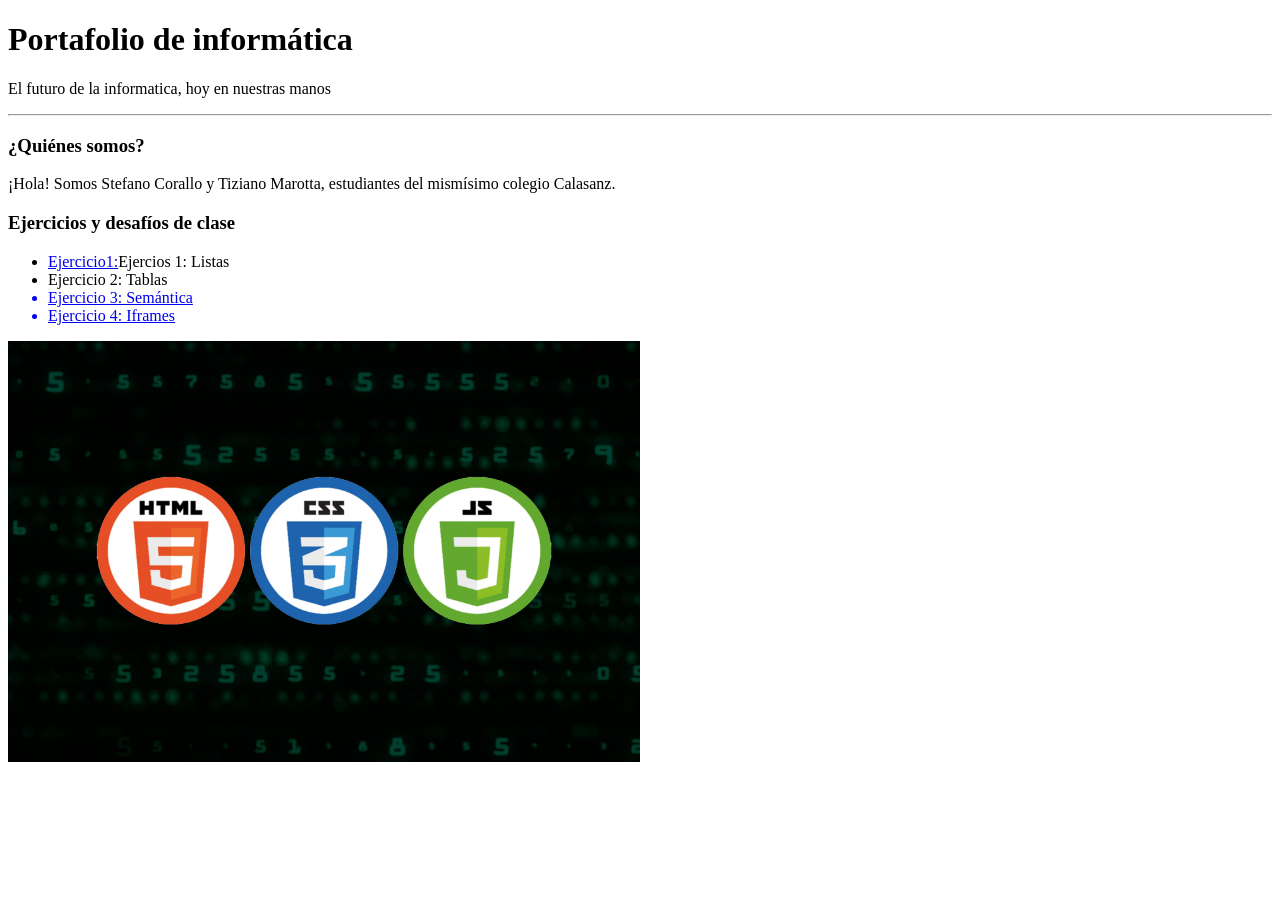
==== index.html @ dc1f7cfb "Update index.html" ====
<!DOCTYPE html>
<html lang="es">
<head>
    <meta charset="UTF-8">
    <meta name="viewport" content="width=device-width, initial-scale=1.0">
    <title>Portafolio</title>
</head>
<body>
    <h1>Portafolio de informática</h1>
    <p>El futuro de la informatica, hoy en nuestras manos</p>
    <hr>
    <h3>¿Quiénes somos?</h3>
    <p>¡Hola! Somos Stefano Corallo y Tiziano Marotta, estudiantes del mismísimo colegio Calasanz. </p>
    <h3>Ejercicios y desafíos de clase</h3>
   <ul>
    <li><a href="./pages/listas.html">Ejercicio1:</a>Ejercios 1: Listas</li>
    <li>Ejercicio 2:</a> Tablas</li>
       <a href="./pages/tabla1">
    <li>Ejercicio 3: Semántica</li>
    <li>Ejercicio 4: Iframes</li>
   </ul>
<img src="./tecnologias.jpg" alt="imagen de tecnologias" width="50%">
     

</body>
</html>
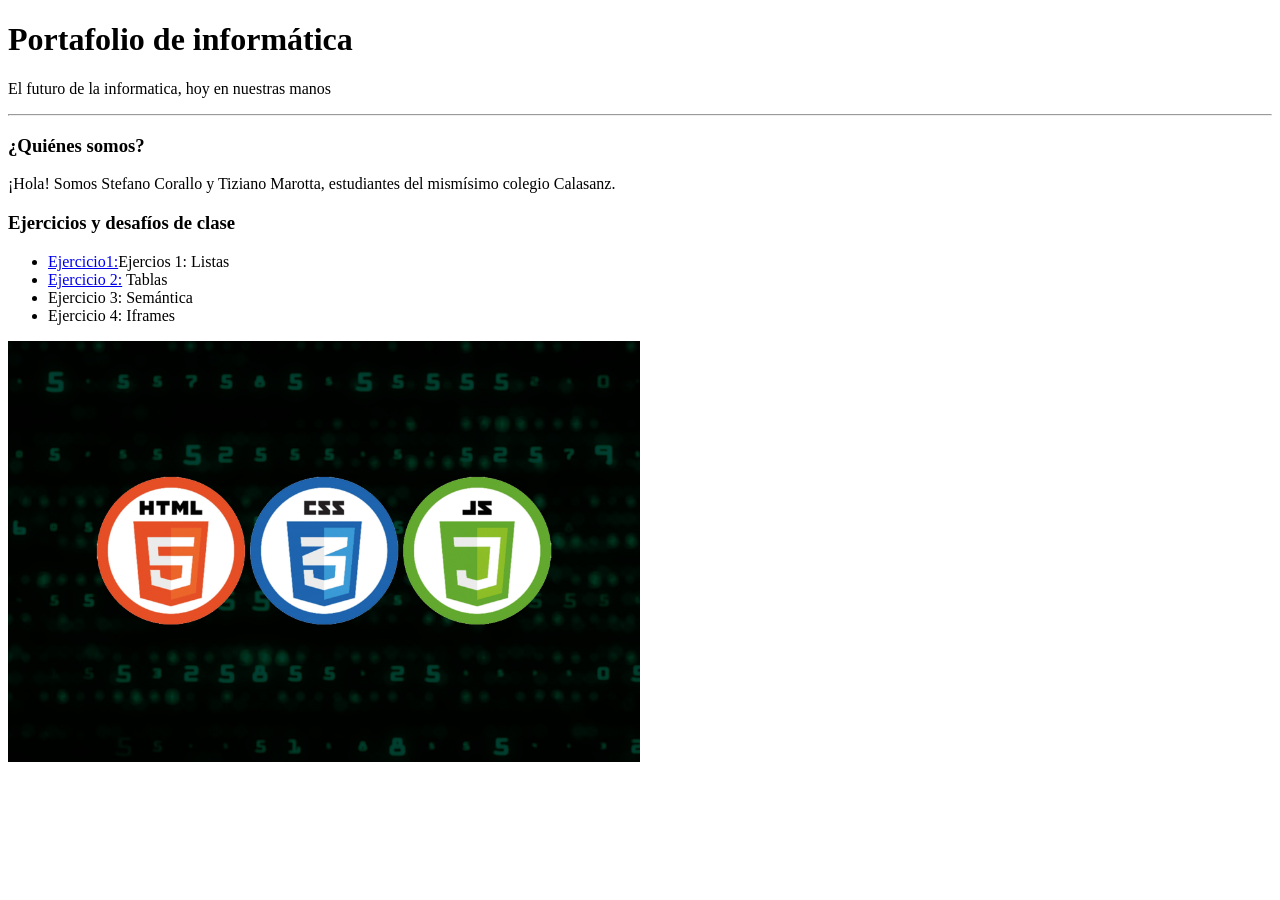
==== commit 9230efc3: "Fix HTML structure and correct links" ====
--- a/index.html
+++ b/index.html
@@ -14,8 +14,7 @@
     <h3>Ejercicios y desafíos de clase</h3>
    <ul>
     <li><a href="./pages/listas.html">Ejercicio1:</a>Ejercios 1: Listas</li>
-    <li>Ejercicio 2:</a> Tablas</li>
-       <a href="./pages/tabla1">
+    <li><a href="./pages/tabla1">Ejercicio 2:</a> Tablas</li>
     <li>Ejercicio 3: Semántica</li>
     <li>Ejercicio 4: Iframes</li>
    </ul>
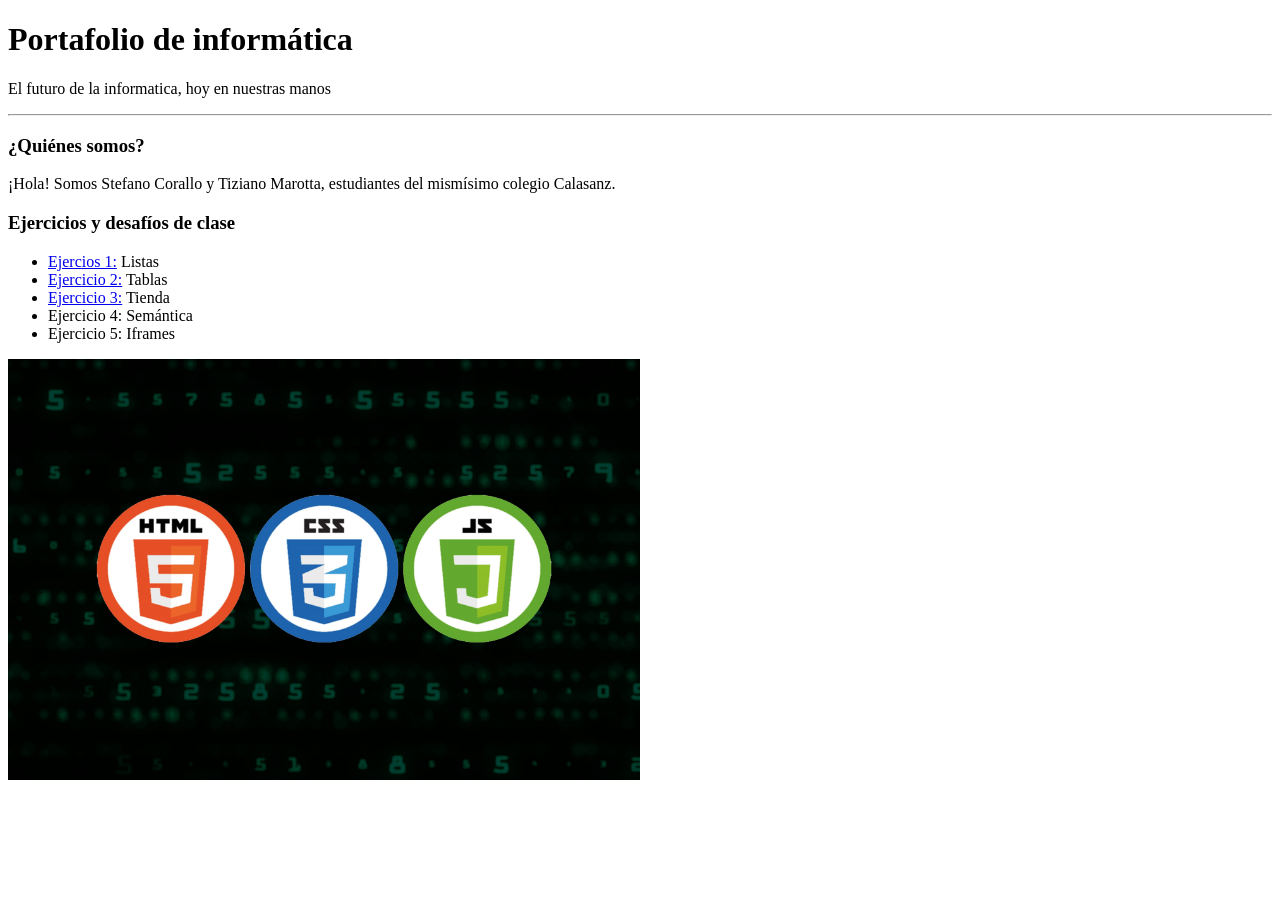
==== commit 6a8a5faf: "Update portfolio HTML content and links" ====
--- a/index.html
+++ b/index.html
@@ -13,10 +13,11 @@
     <p>¡Hola! Somos Stefano Corallo y Tiziano Marotta, estudiantes del mismísimo colegio Calasanz. </p>
     <h3>Ejercicios y desafíos de clase</h3>
    <ul>
-    <li><a href="./pages/listas.html">Ejercicio1:</a>Ejercios 1: Listas</li>
+    <li><a href="./pages/listas.html">Ejercios 1:</a> Listas</li>
     <li><a href="./pages/tabla1">Ejercicio 2:</a> Tablas</li>
-    <li>Ejercicio 3: Semántica</li>
-    <li>Ejercicio 4: Iframes</li>
+    <li><a href="./pages/tienda.html">Ejercicio 3:</a> Tienda</li>
+    <li>Ejercicio 4: Semántica</li>
+    <li>Ejercicio 5: Iframes</li>
    </ul>
 <img src="./tecnologias.jpg" alt="imagen de tecnologias" width="50%">
      
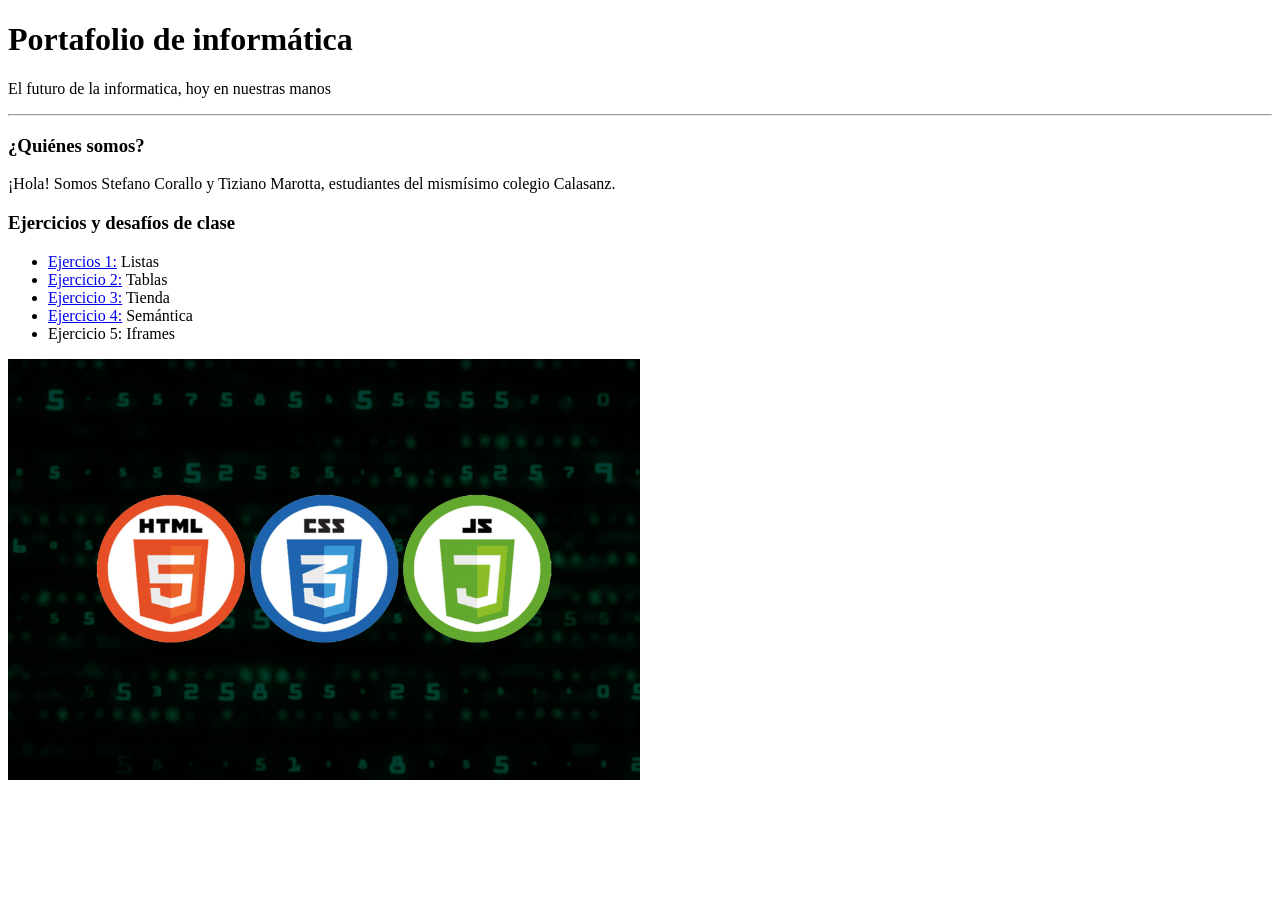
==== commit 5161f775: "Update index.html" ====
--- a/index.html
+++ b/index.html
@@ -16,7 +16,7 @@
     <li><a href="./pages/listas.html">Ejercios 1:</a> Listas</li>
     <li><a href="./pages/tabla1">Ejercicio 2:</a> Tablas</li>
     <li><a href="./pages/tienda.html">Ejercicio 3:</a> Tienda</li>
-    <li>Ejercicio 4: Semántica</li>
+    <li><a href="./pages/semantica.html">Ejercicio 4:</a> Semántica</li>
     <li>Ejercicio 5: Iframes</li>
    </ul>
 <img src="./tecnologias.jpg" alt="imagen de tecnologias" width="50%">
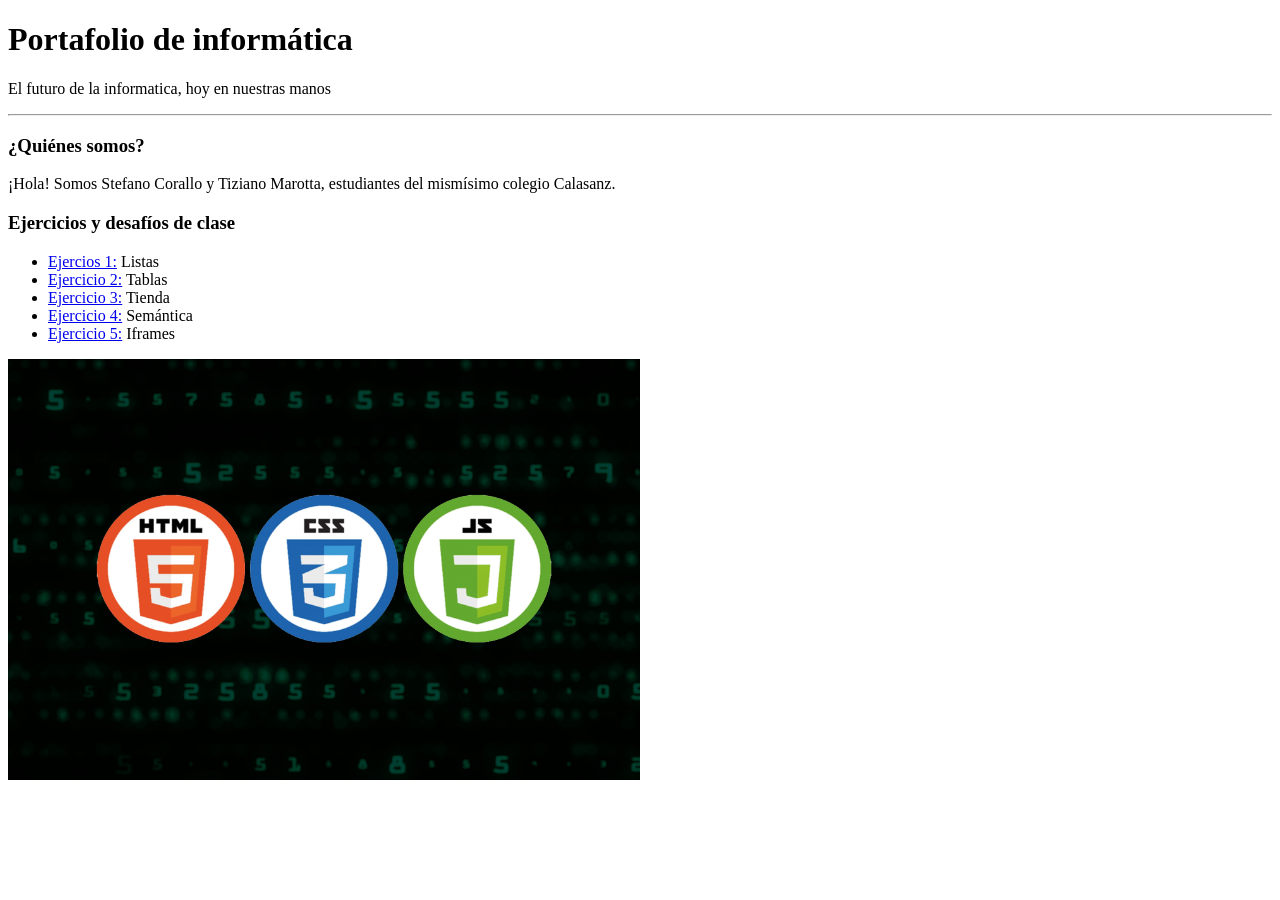
==== commit 0b8dc01b: "Update index.html" ====
--- a/index.html
+++ b/index.html
@@ -17,7 +17,7 @@
     <li><a href="./pages/tabla1">Ejercicio 2:</a> Tablas</li>
     <li><a href="./pages/tienda.html">Ejercicio 3:</a> Tienda</li>
     <li><a href="./pages/semantica.html">Ejercicio 4:</a> Semántica</li>
-    <li>Ejercicio 5: Iframes</li>
+    <li><a href="./pages/diario.html">Ejercicio 5:</a> Iframes</li>
    </ul>
 <img src="./tecnologias.jpg" alt="imagen de tecnologias" width="50%">
      
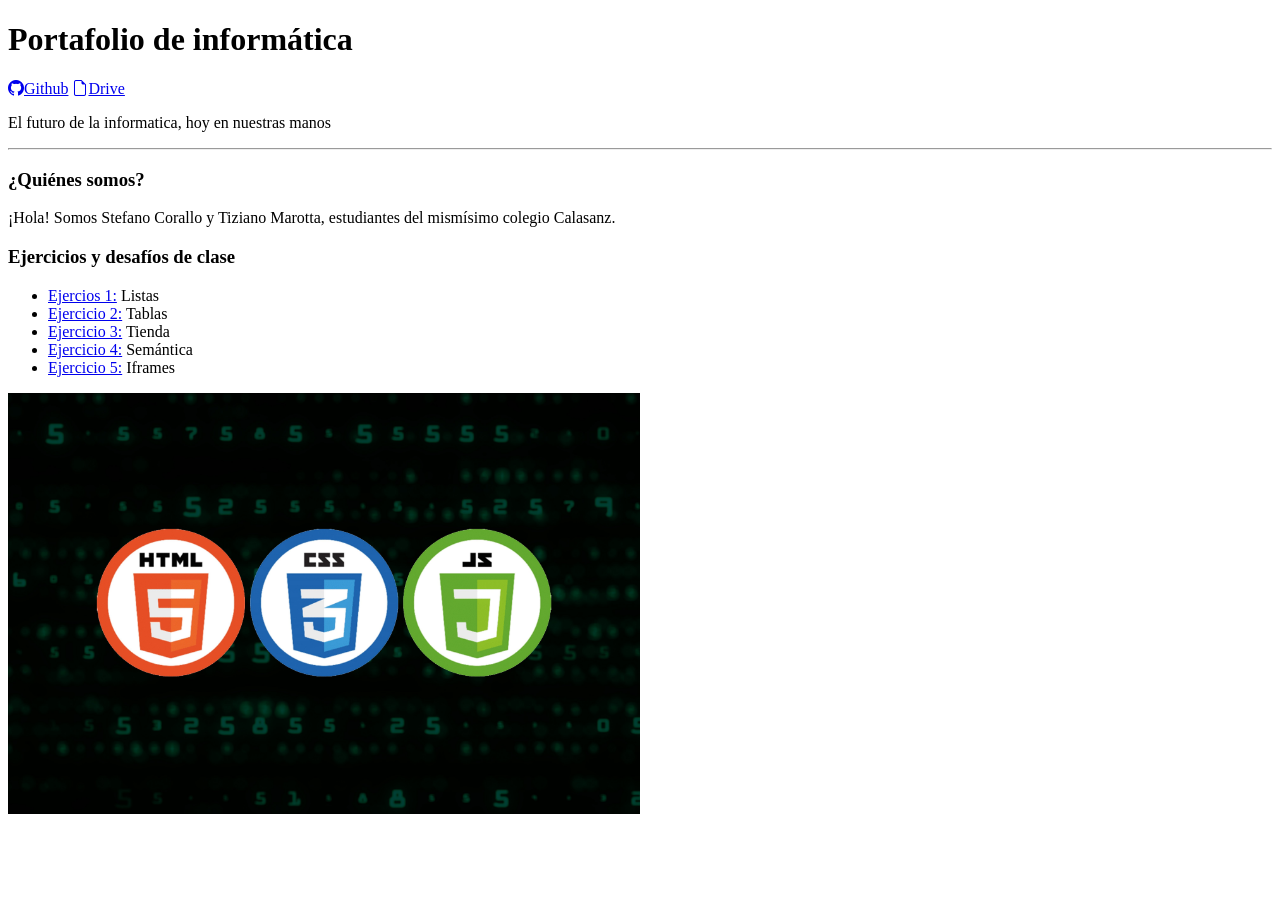
==== commit 835e7e3f: "Add files via upload" ====
--- a/index.html
+++ b/index.html
@@ -4,9 +4,16 @@
     <meta charset="UTF-8">
     <meta name="viewport" content="width=device-width, initial-scale=1.0">
     <title>Portafolio</title>
+    <link rel="stylesheet" href="https://cdn.jsdelivr.net/npm/bootstrap-icons@1.13.1/font/bootstrap-icons.min.css">
 </head>
 <body>
+    <header>
     <h1>Portafolio de informática</h1>
+</header>
+<nav> 
+<a href="https://github.com/Corallo123/informatica"><i class="bi bi-github"></i>Github</a>
+<a href="https://drive.google.com/drive/folders/1LBBHPBD2CpMCMa0LkKKJ8xPn1i9h4RX5"><i class="bi bi-file-earmark"></i>Drive</a>
+</nav>
     <p>El futuro de la informatica, hoy en nuestras manos</p>
     <hr>
     <h3>¿Quiénes somos?</h3>
@@ -19,7 +26,7 @@
     <li><a href="./pages/semantica.html">Ejercicio 4:</a> Semántica</li>
     <li><a href="./pages/diario.html">Ejercicio 5:</a> Iframes</li>
    </ul>
-<img src="./tecnologias.jpg" alt="imagen de tecnologias" width="50%">
+<img src="./img/tecnologias.jpg" alt="imagen de tecnologias" width="50%">
      
 
 </body>
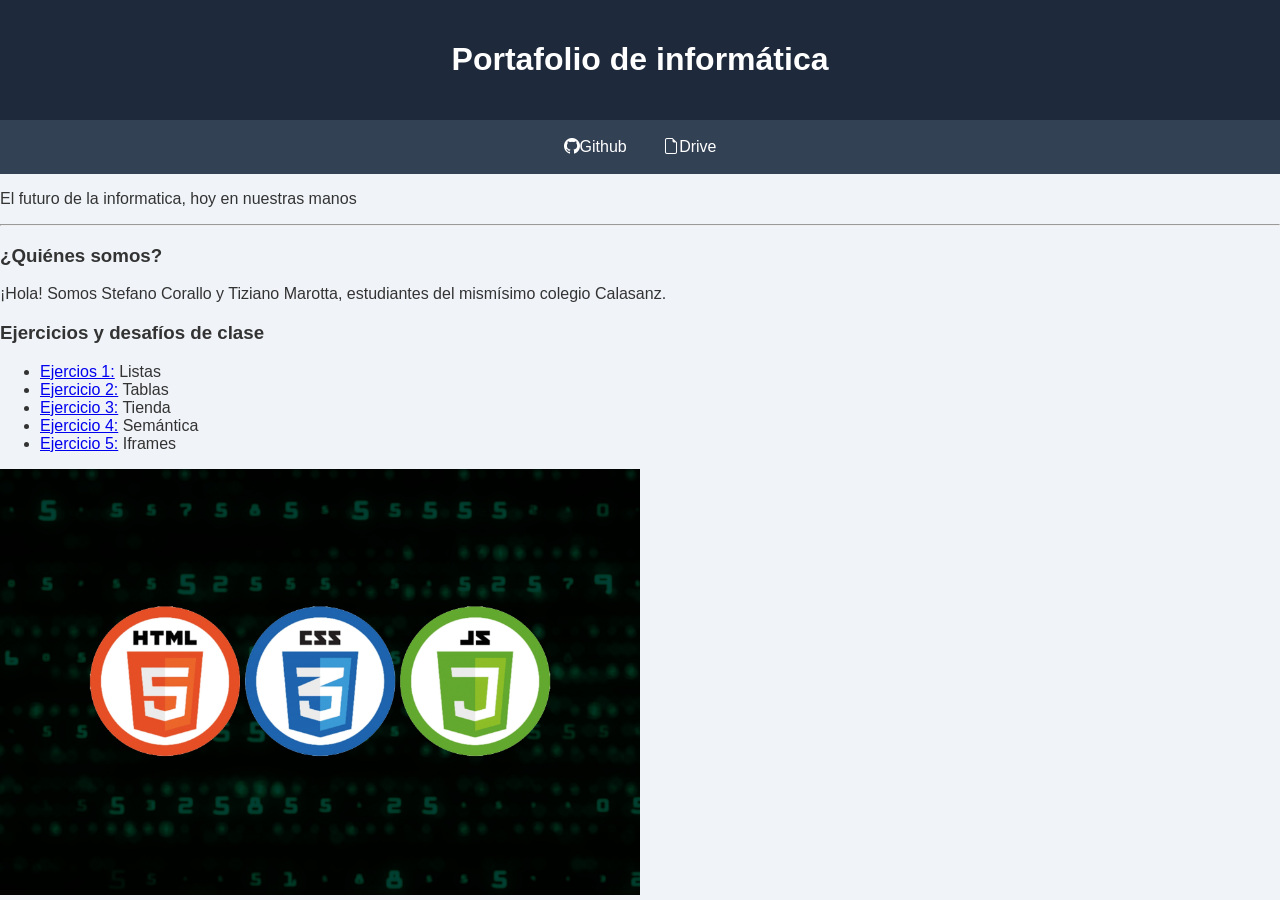
==== commit 96eab1eb: "Enhance index.html with CSS styling Added CSS styles for layout and design improvements." ====
--- a/index.html
+++ b/index.html
@@ -5,6 +5,92 @@
     <meta name="viewport" content="width=device-width, initial-scale=1.0">
     <title>Portafolio</title>
     <link rel="stylesheet" href="https://cdn.jsdelivr.net/npm/bootstrap-icons@1.13.1/font/bootstrap-icons.min.css">
+<style>
+body {
+font-family: Arial, sans-serif;
+background-color: #f0f4f8;
+margin: 0;
+padding: 0;
+color: #333333;
+}
+header {
+background-color: #1e293b;
+color: #ffffff;
+text-align: center;
+padding: 20px;
+}
+nav {
+background-color: #334155;
+text-align: center;
+padding: 10px;
+}
+nav a {
+color: #ffffff;
+text-decoration: none;
+padding: 8px 16px;
+display: inline-block;
+}
+nav a:hover {
+background-color: #0ea5e9;
+border-radius: 4px;
+}
+main{
+display:flex;
+}
+aside {
+width: 25%;
+float: left;
+background-color: #ffffff;
+padding: 20px;
+box-sizing: border-box;
+min-height: 450px;
+}
+aside h3 {
+color: #1e293b;
+border-bottom: 2px solid #0ea5e9;
+padding-bottom: 5px;
+}
+aside ul {
+list-style-type: none;
+padding: 0;
+}
+aside li {
+margin: 12px 0;
+}
+aside a {
+color: #475569;
+text-decoration: none;
+display: inline-block;
+padding: 6px;
+}
+aside a:hover {
+background-color: #f1f5f9;
+color: #0ea5e9;
+padding-left: 12px;
+}
+section {
+width: 75%;
+float: left;
+padding: 20px;
+box-sizing: border-box;
+}
+iframe {
+width: 100%;
+height: 400px;
+border: 2px solid #334155;
+background-color: #ffffff;
+}
+footer {
+background-color: #1e293b;
+color: #ffffff;
+text-align: center;
+padding: 15px;
+}
+footer span {
+color: #0ea5e9;
+font-weight: bold;
+}
+</style>
 </head>
 <body>
     <header>
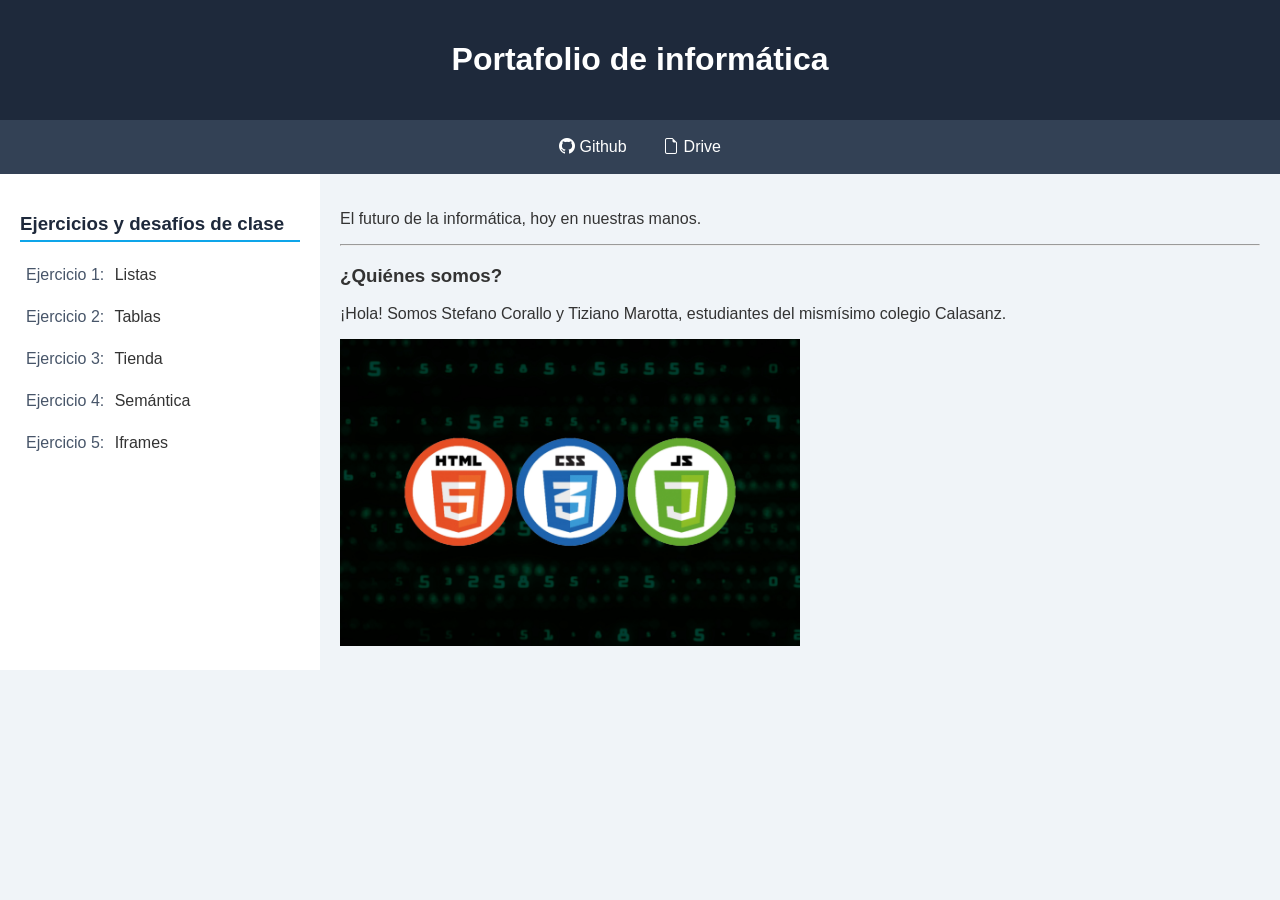
==== commit 67568998: "Refactor HTML structure and styling" ====
--- a/index.html
+++ b/index.html
@@ -4,116 +4,176 @@
     <meta charset="UTF-8">
     <meta name="viewport" content="width=device-width, initial-scale=1.0">
     <title>Portafolio</title>
+
     <link rel="stylesheet" href="https://cdn.jsdelivr.net/npm/bootstrap-icons@1.13.1/font/bootstrap-icons.min.css">
-<style>
-body {
-font-family: Arial, sans-serif;
-background-color: #f0f4f8;
-margin: 0;
-padding: 0;
-color: #333333;
-}
-header {
-background-color: #1e293b;
-color: #ffffff;
-text-align: center;
-padding: 20px;
-}
-nav {
-background-color: #334155;
-text-align: center;
-padding: 10px;
-}
-nav a {
-color: #ffffff;
-text-decoration: none;
-padding: 8px 16px;
-display: inline-block;
-}
-nav a:hover {
-background-color: #0ea5e9;
-border-radius: 4px;
-}
-main{
-display:flex;
-}
-aside {
-width: 25%;
-float: left;
-background-color: #ffffff;
-padding: 20px;
-box-sizing: border-box;
-min-height: 450px;
-}
-aside h3 {
-color: #1e293b;
-border-bottom: 2px solid #0ea5e9;
-padding-bottom: 5px;
-}
-aside ul {
-list-style-type: none;
-padding: 0;
-}
-aside li {
-margin: 12px 0;
-}
-aside a {
-color: #475569;
-text-decoration: none;
-display: inline-block;
-padding: 6px;
-}
-aside a:hover {
-background-color: #f1f5f9;
-color: #0ea5e9;
-padding-left: 12px;
-}
-section {
-width: 75%;
-float: left;
-padding: 20px;
-box-sizing: border-box;
-}
-iframe {
-width: 100%;
-height: 400px;
-border: 2px solid #334155;
-background-color: #ffffff;
-}
-footer {
-background-color: #1e293b;
-color: #ffffff;
-text-align: center;
-padding: 15px;
-}
-footer span {
-color: #0ea5e9;
-font-weight: bold;
-}
-</style>
+
+    <style>
+        body {
+            font-family: Arial, sans-serif;
+            background-color: #f0f4f8;
+            margin: 0;
+            padding: 0;
+            color: #333333;
+        }
+
+        header {
+            background-color: #1e293b;
+            color: #ffffff;
+            text-align: center;
+            padding: 20px;
+        }
+
+        nav {
+            background-color: #334155;
+            text-align: center;
+            padding: 10px;
+        }
+
+        nav a {
+            color: #ffffff;
+            text-decoration: none;
+            padding: 8px 16px;
+            display: inline-block;
+        }
+
+        nav a:hover {
+            background-color: #0ea5e9;
+            border-radius: 4px;
+        }
+
+        main {
+            display: flex;
+        }
+
+        aside {
+            width: 25%;
+            float: left;
+            background-color: #ffffff;
+            padding: 20px;
+            box-sizing: border-box;
+            min-height: 450px;
+        }
+
+        aside h3 {
+            color: #1e293b;
+            border-bottom: 2px solid #0ea5e9;
+            padding-bottom: 5px;
+        }
+
+        aside ul {
+            list-style-type: none;
+            padding: 0;
+        }
+
+        aside li {
+            margin: 12px 0;
+        }
+
+        aside a {
+            color: #475569;
+            text-decoration: none;
+            display: inline-block;
+            padding: 6px;
+        }
+
+        aside a:hover {
+            background-color: #f1f5f9;
+            color: #0ea5e9;
+            padding-left: 12px;
+        }
+
+        section {
+            width: 75%;
+            float: left;
+            padding: 20px;
+            box-sizing: border-box;
+        }
+
+        iframe {
+            width: 100%;
+            height: 400px;
+            border: 2px solid #334155;
+            background-color: #ffffff;
+        }
+
+        footer {
+            background-color: #1e293b;
+            color: #ffffff;
+            text-align: center;
+            padding: 15px;
+        }
+
+        footer span {
+            color: #0ea5e9;
+            font-weight: bold;
+        }
+    </style>
 </head>
+
 <body>
+
     <header>
-    <h1>Portafolio de informática</h1>
-</header>
-<nav> 
-<a href="https://github.com/Corallo123/informatica"><i class="bi bi-github"></i>Github</a>
-<a href="https://drive.google.com/drive/folders/1LBBHPBD2CpMCMa0LkKKJ8xPn1i9h4RX5"><i class="bi bi-file-earmark"></i>Drive</a>
-</nav>
-    <p>El futuro de la informatica, hoy en nuestras manos</p>
-    <hr>
-    <h3>¿Quiénes somos?</h3>
-    <p>¡Hola! Somos Stefano Corallo y Tiziano Marotta, estudiantes del mismísimo colegio Calasanz. </p>
-    <h3>Ejercicios y desafíos de clase</h3>
-   <ul>
-    <li><a href="./pages/listas.html">Ejercios 1:</a> Listas</li>
-    <li><a href="./pages/tabla1">Ejercicio 2:</a> Tablas</li>
-    <li><a href="./pages/tienda.html">Ejercicio 3:</a> Tienda</li>
-    <li><a href="./pages/semantica.html">Ejercicio 4:</a> Semántica</li>
-    <li><a href="./pages/diario.html">Ejercicio 5:</a> Iframes</li>
-   </ul>
-<img src="./img/tecnologias.jpg" alt="imagen de tecnologias" width="50%">
-     
+        <h1>Portafolio de informática</h1>
+    </header>
+
+    <nav>
+        <a href="https://github.com/Corallo123/informatica">
+            <i class="bi bi-github"></i> Github
+        </a>
+
+        <a href="https://drive.google.com/drive/folders/1LBBHPBD2CpMCMa0LkKKJ8xPn1i9h4RX5">
+            <i class="bi bi-file-earmark"></i> Drive
+        </a>
+    </nav>
+
+    <main>
+
+        <aside>
+            <h3>Ejercicios y desafíos de clase</h3>
+
+            <ul>
+                <li>
+                    <a href="./pages/listas.html">Ejercicio 1:</a> Listas
+                </li>
+
+                <li>
+                    <a href="./pages/tabla1">Ejercicio 2:</a> Tablas
+                </li>
+
+                <li>
+                    <a href="./pages/tienda.html">Ejercicio 3:</a> Tienda
+                </li>
+
+                <li>
+                    <a href="./pages/semantica.html">Ejercicio 4:</a> Semántica
+                </li>
+
+                <li>
+                    <a href="./pages/diario.html">Ejercicio 5:</a> Iframes
+                </li>
+            </ul>
+        </aside>
+
+        <section>
+
+            <p>El futuro de la informática, hoy en nuestras manos.</p>
+
+            <hr>
+
+            <h3>¿Quiénes somos?</h3>
+
+            <p>
+                ¡Hola! Somos Stefano Corallo y Tiziano Marotta,
+                estudiantes del mismísimo colegio Calasanz.
+            </p>
+
+            <img src="./img/tecnologias.jpg"
+                 alt="Imagen de tecnologías"
+                 width="50%">
+
+        </section>
+
+    </main>
 
 </body>
 </html>
